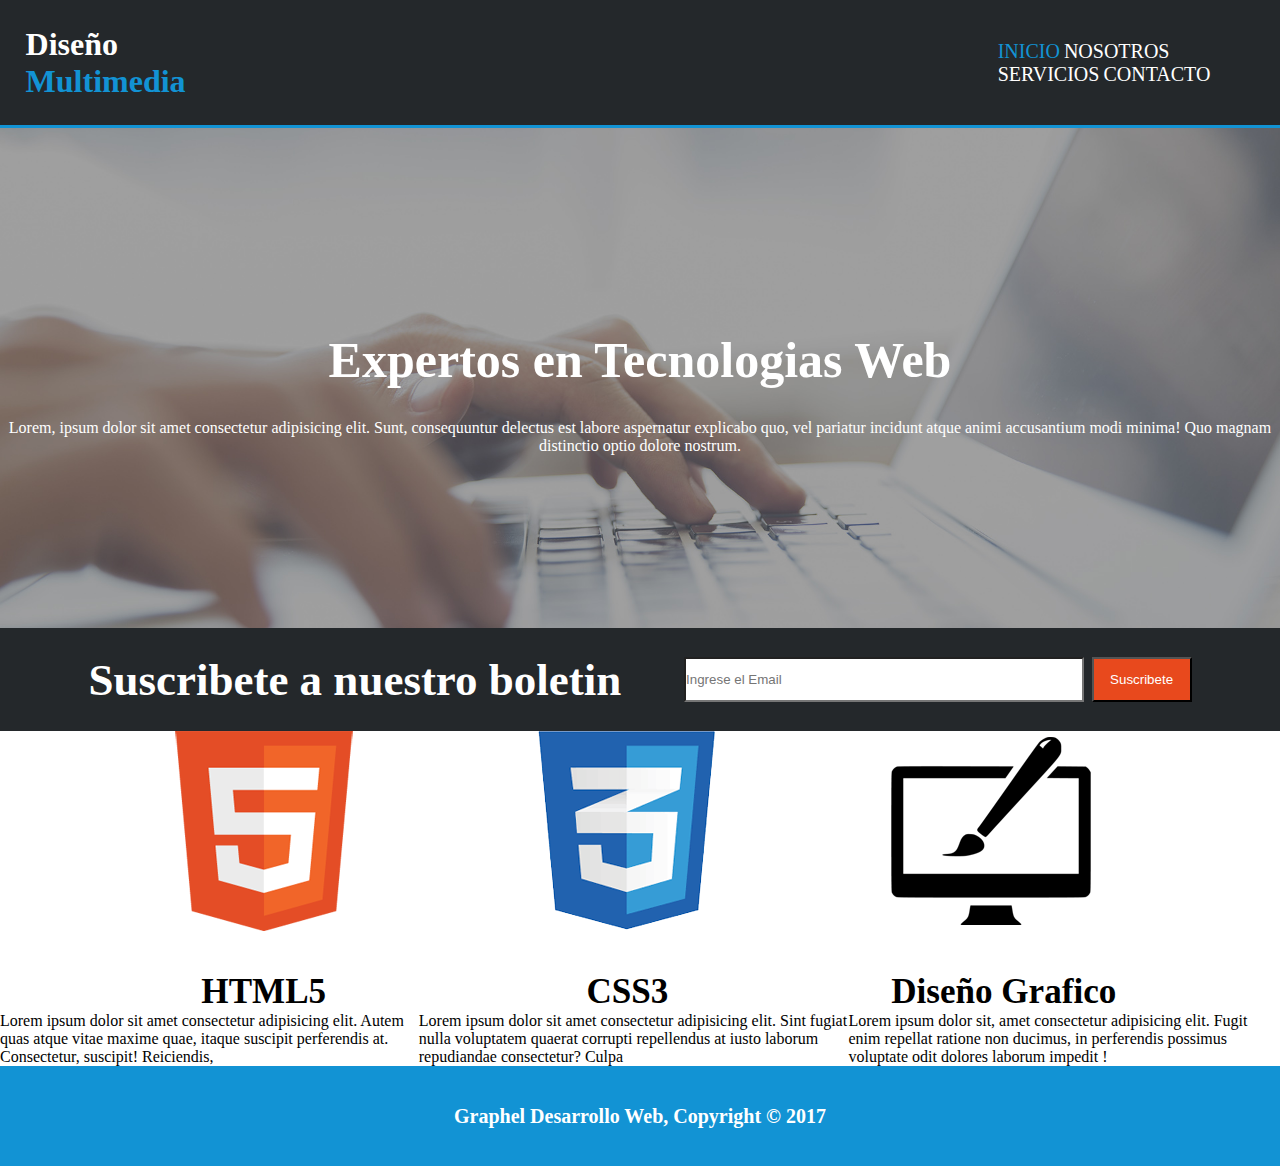
==== index.html @ a353a3c3 "cree el repositorio" ====
<!DOCTYPE html>
<html lang="en">
<head>
    <meta charset="UTF-8">
    <meta http-equiv="X-UA-Compatible" content="IE=edge">
    <meta name="viewport" content="width=device-width, initial-scale=1.0">
    <link rel="stylesheet" href="./css/styles.css">
    <title>Taller</title>
</head>
<body>
    <header>
        <div class="navegacion">
            <h1 class="blanco">Diseño <span class="azul">Multimedia</span></h1>
            <nav>
                <a class="azul" href="/index.html">INICIO</a>
                <a href="/Nosotros.html">NOSOTROS</a>
                <a href="SERVICIOS">SERVICIOS</a>
                <a href="CONTACTO">CONTACTO</a>
            </nav>
        </div>
        <div class="DORDE"></div>
    <section>
        <h2 class="letra">Expertos en Tecnologias Web</h2>
        <p class="p">Lorem, ipsum dolor sit amet consectetur adipisicing elit. Sunt, consequuntur delectus est labore aspernatur explicabo quo, vel pariatur incidunt atque animi accusantium modi minima! Quo magnam distinctio optio dolore nostrum.</p>
    </section>
    <div class="navegacion1">
        <h2 class="blanco" >Suscribete a nuestro boletin</h2>
        <div>
            <input class="ancho" type="text" placeholder="Ingrese el Email">
            <button class="rojo">Suscribete</button>
        </div>
    </div>
        
        <div class="logos">
            <div>
                <img src="/images/logo_html.png" alt="logo de html">
                <br><br>
                <h3>HTML5</h3>
            </div>
            <div>
                <img src="/images/logo_css.png" alt="logo de css">
                <br><br>
                <h3>CSS3</h3>
            </div>
            <div>
                <img src="/images/logo_brush.png" alt="logo de brush">
                <br><br>
                <h3>Diseño Grafico</h3>
            </div>
        </div>

        <div class="escrito">
            <p>Lorem ipsum dolor sit amet consectetur adipisicing elit. Autem quas atque vitae maxime quae, itaque suscipit perferendis at. Consectetur, suscipit! Reiciendis, </p>
            <p>Lorem ipsum dolor sit amet consectetur adipisicing elit. Sint fugiat nulla voluptatem quaerat corrupti repellendus at iusto laborum repudiandae consectetur? Culpa</p>
            <p>Lorem ipsum dolor sit, amet consectetur adipisicing elit. Fugit enim repellat ratione non ducimus, in perferendis possimus voluptate odit dolores laborum impedit !</p>
        </div>
    </header>
    <footer>
        <h4>Graphel Desarrollo Web, Copyright &copy; 2017</h4>
    </footer>
</body>
</html>
---- css/styles.css ----
*{
    margin: 0%;
    padding: 0%;
    box-sizing: border-box;
}

header{
    width: 100%;
}
.navegacion{
    display: flex;
    background-color: #24282b;
    align-items: center;
    gap: 800PX;
    padding: 2%;
    
}
.azul{
    color: #1293d4;
}
.blanco{
    color: white;
}
nav a{
    text-decoration: none;
    color:white;
    gap: 20px;
    font-size: 20px;
    
}
.DORDE{
    border-bottom: solid #1293d4;
}
section{
    display: flex;
    background: url(../images/cabecera.jpg) 0 -100px;
    background-size: cover;
    height: 500px;
    justify-content: center;
    text-align: center;
    flex-direction: column;
}
.letra{
    color: white; 
    font-size: 50px;
    padding: 30px;
}
.p{
    color: white;
}
.navegacion1{
    display: flex;
    background-color: #24282b;
    align-items: center;
    justify-content: space-evenly;
    padding: 2%;
    font-size: 30px;

}
.ancho{
    width: 400px;
    height:  5vh;
    background-color: white;
}
.rojo{
    width: 100px;
    height: 5vh;
    background-color: #e8491d;
    color: white;
}
.logos{
    display: flex;
    align-items: center;
    justify-content: space-evenly;
    font-size: 30px;

}
footer{
    display: flex;
    justify-content: center;
    align-items: center;
    background-color: #1293d4;
    color: white;
    height: 100px;
    font-size: 20px;
}
.escrito{
    display: flex;
    align-items: center;
    justify-content: space-evenly;
}
h3{
    display: flex;
    align-items: center;
    justify-content: space-evenly;
}
.nosotros{
    width: 1000px;
}
.fondo{
    background-color: black;
    color: white;
    width: 1000px;
    height: 100px;
}
.que{
    display: flex;
    align-items: flex-end;
}
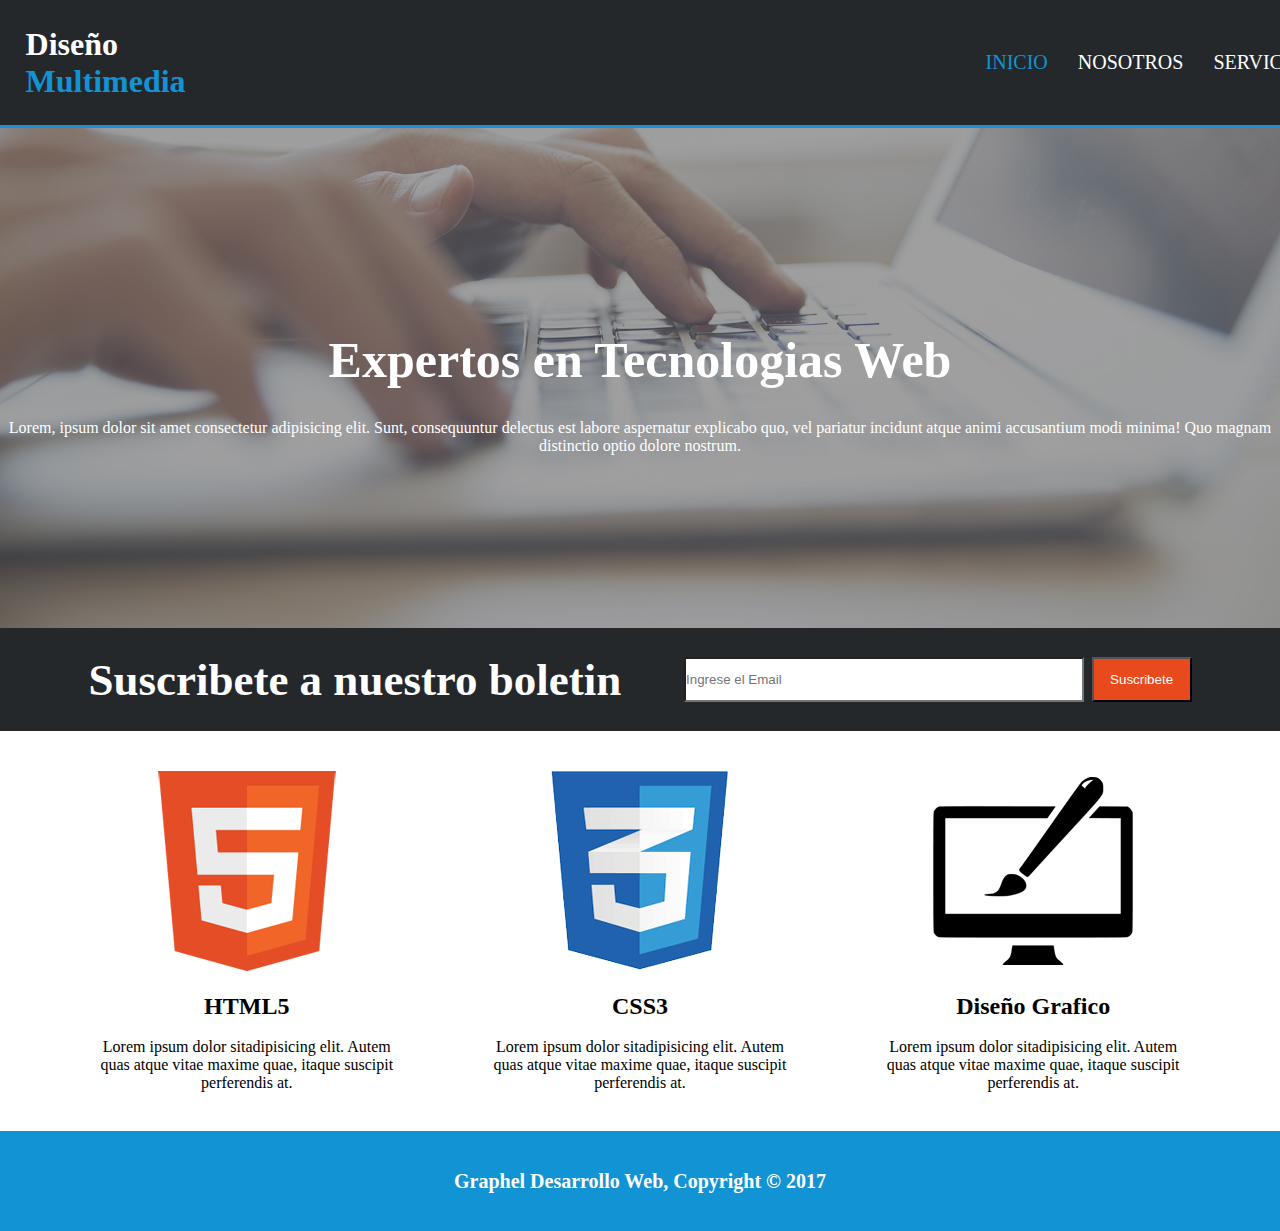
==== commit 4f6ae745: "termine las primeras 2 pajinas" ====
--- a/index.html
+++ b/index.html
@@ -19,9 +19,11 @@
             </nav>
         </div>
         <div class="DORDE"></div>
+    </header>
     <section>
         <h2 class="letra">Expertos en Tecnologias Web</h2>
-        <p class="p">Lorem, ipsum dolor sit amet consectetur adipisicing elit. Sunt, consequuntur delectus est labore aspernatur explicabo quo, vel pariatur incidunt atque animi accusantium modi minima! Quo magnam distinctio optio dolore nostrum.</p>
+        <p>Lorem, ipsum dolor sit amet consectetur adipisicing elit. Sunt, consequuntur delectus est labore aspernatur explicabo quo, vel pariatur incidunt atque animi accusantium modi minima! Quo magnam </p>
+        <p>distinctio optio dolore nostrum.</p>
     </section>
     <div class="navegacion1">
         <h2 class="blanco" >Suscribete a nuestro boletin</h2>
@@ -30,33 +32,37 @@
             <button class="rojo">Suscribete</button>
         </div>
     </div>
-        
-        <div class="logos">
-            <div>
-                <img src="/images/logo_html.png" alt="logo de html">
-                <br><br>
-                <h3>HTML5</h3>
-            </div>
-            <div>
-                <img src="/images/logo_css.png" alt="logo de css">
-                <br><br>
-                <h3>CSS3</h3>
-            </div>
-            <div>
-                <img src="/images/logo_brush.png" alt="logo de brush">
-                <br><br>
-                <h3>Diseño Grafico</h3>
-            </div>
+    <div class="logo">
+        <div class="imagen">
+            <img src="/images/logo_html.png" alt="logo de html">
+            <br><br>
+            <h2>HTML5</h2>
+            <br>
+            <p>Lorem ipsum dolor sitadipisicing elit. Autem </p>
+            <p>quas atque vitae maxime quae, itaque suscipit</p>
+            <p>perferendis at. </p>
         </div>
-
-        <div class="escrito">
-            <p>Lorem ipsum dolor sit amet consectetur adipisicing elit. Autem quas atque vitae maxime quae, itaque suscipit perferendis at. Consectetur, suscipit! Reiciendis, </p>
-            <p>Lorem ipsum dolor sit amet consectetur adipisicing elit. Sint fugiat nulla voluptatem quaerat corrupti repellendus at iusto laborum repudiandae consectetur? Culpa</p>
-            <p>Lorem ipsum dolor sit, amet consectetur adipisicing elit. Fugit enim repellat ratione non ducimus, in perferendis possimus voluptate odit dolores laborum impedit !</p>
+        <div class="imagen">
+            <img src="/images/logo_css.png" alt="logo de css">
+            <br><br>
+            <h2>CSS3</h2>
+            <br>
+            <p>Lorem ipsum dolor sitadipisicing elit. Autem </p>
+            <p>quas atque vitae maxime quae, itaque suscipit</p>
+            <p>perferendis at. </p>
         </div>
-    </header>
+        <div class="imagen">
+            <img src="/images/logo_brush.png" alt="logo de brush">
+            <br><br>
+            <h2>Diseño Grafico</h2>
+            <br>
+            <p>Lorem ipsum dolor sitadipisicing elit. Autem </p>
+            <p>quas atque vitae maxime quae, itaque suscipit</p>
+            <p>perferendis at. </p>
+        </div>
+    </div>
     <footer>
         <h4>Graphel Desarrollo Web, Copyright &copy; 2017</h4>
     </footer>
 </body>
-</html>
+</html>--- a/css/styles.css
+++ b/css/styles.css
@@ -10,10 +10,16 @@
 .navegacion{
     display: flex;
     background-color: #24282b;
+    justify-content: space-evenly;
     align-items: center;
     gap: 800PX;
     padding: 2%;
     
+}
+.navegacion nav{
+    display: flex;
+    justify-content: space-around;
+    gap: 30px;
 }
 .azul{
     color: #1293d4;
@@ -33,20 +39,18 @@
 }
 section{
     display: flex;
-    background: url(../images/cabecera.jpg) 0 -100px;
+    background: url(../images/cabecera.jpg) 0 -300px;
     background-size: cover;
     height: 500px;
     justify-content: center;
     text-align: center;
     flex-direction: column;
+    color: white;
 }
 .letra{
     color: white; 
     font-size: 50px;
     padding: 30px;
-}
-.p{
-    color: white;
 }
 .navegacion1{
     display: flex;
@@ -68,12 +72,14 @@
     background-color: #e8491d;
     color: white;
 }
-.logos{
+.logo{
     display: flex;
+    justify-content: space-evenly;
     align-items: center;
-    justify-content: space-evenly;
-    font-size: 30px;
-
+    height: 400px;
+}
+.imagen{
+    text-align: center;
 }
 footer{
     display: flex;
@@ -86,24 +92,51 @@
 }
 .escrito{
     display: flex;
-    align-items: center;
+    flex-direction: row;
+    justify-content: space-evenly;
+    font-size: 20px;
+}
+.mover{
+    display: flex;
+    flex-direction: row;
+    justify-content: space-around;
+    font-size: 20px;
+}
+.fondo{
+    background-color: #35424a;
+    color: white;
+    width: 1000px;
+    height: 190px;
+    padding: 2%;
+    font-size: 20px;
+}
+.hacemos{
+    color: white;
+    background-color: black;
+}
+.h{
+    display: flex;
+    justify-content: space-between;
+}
+.nosotros{
+    display: flex;
     justify-content: space-evenly;
 }
-h3{
+
+.contenedor1{
     display: flex;
-    align-items: center;
-    justify-content: space-evenly;
-}
-.nosotros{
-    width: 1000px;
-}
-.fondo{
-    background-color: black;
+    flex-direction: column;
+    background-color: #35424a;
     color: white;
-    width: 1000px;
-    height: 100px;
+    padding: 3%;
+    height: 200px;
+    font-size: 20px;
+    width: 500px;
 }
 .que{
     display: flex;
-    align-items: flex-end;
+    flex-direction: column;
+    width: 1000px;
+    font-size: 20px;
+    gap: 20px;
 }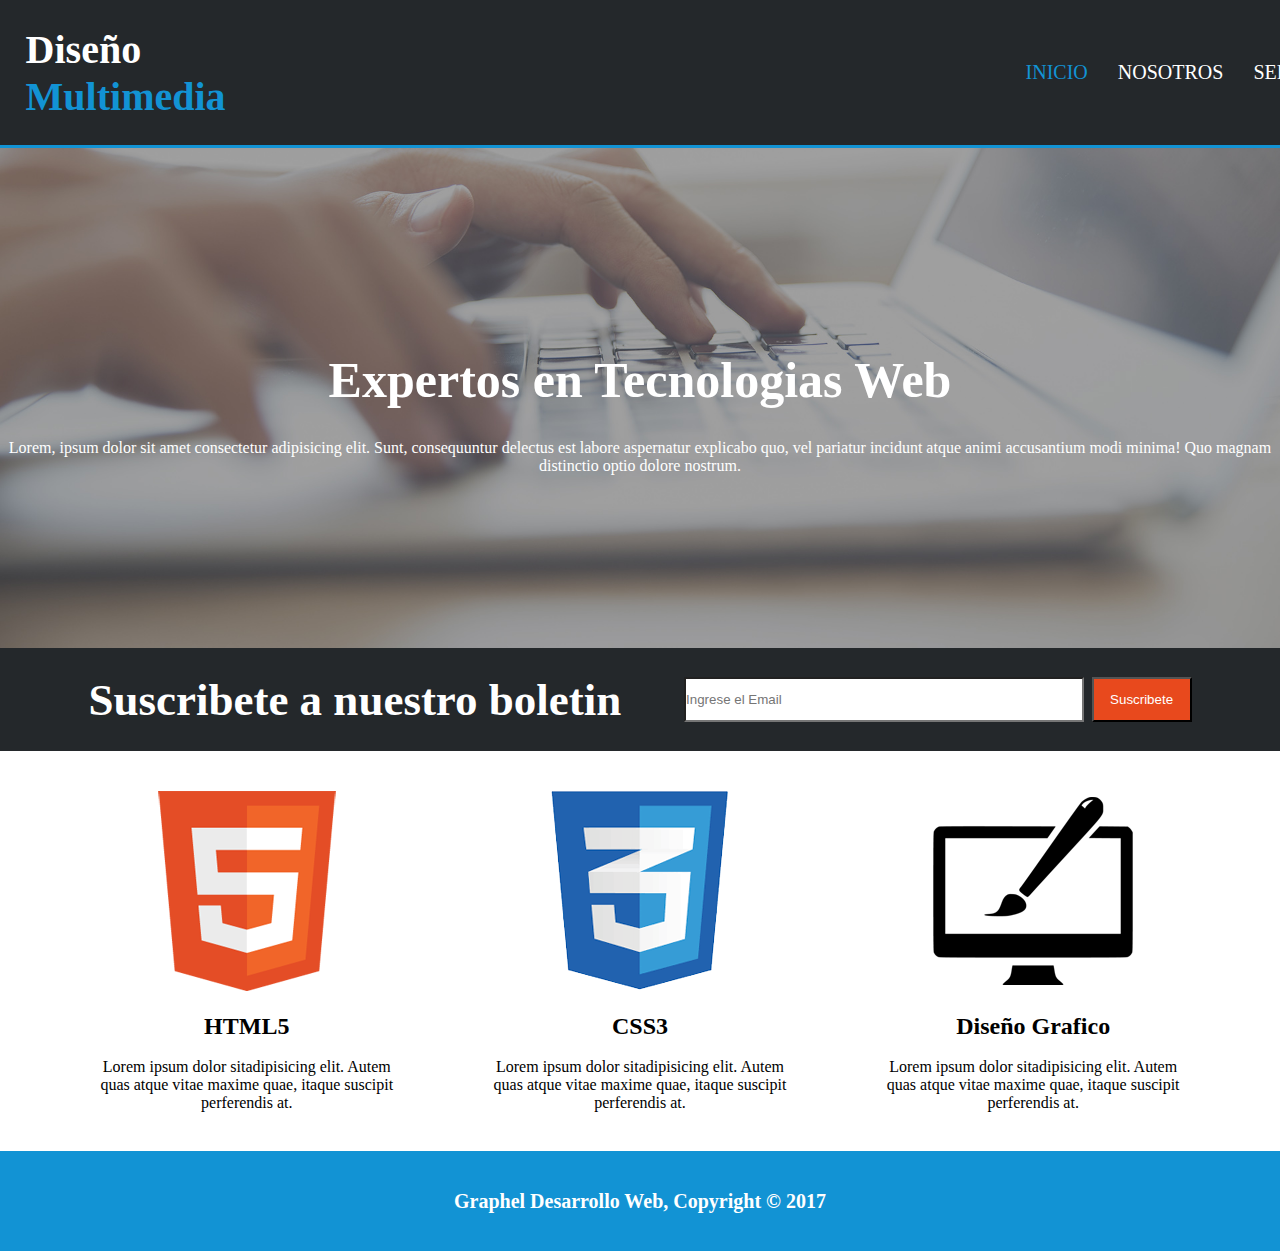
==== commit f538476a: "termine la pagina" ====
--- a/index.html
+++ b/index.html
@@ -14,8 +14,8 @@
             <nav>
                 <a class="azul" href="/index.html">INICIO</a>
                 <a href="/Nosotros.html">NOSOTROS</a>
-                <a href="SERVICIOS">SERVICIOS</a>
-                <a href="CONTACTO">CONTACTO</a>
+                <a href="/Servicios.html">SERVICIOS</a>
+                <a href="/Contacto.html">CONTACTO</a>
             </nav>
         </div>
         <div class="DORDE"></div>
--- a/css/styles.css
+++ b/css/styles.css
@@ -6,6 +6,9 @@
 
 header{
     width: 100%;
+}
+h1{
+    font-size: 40px;
 }
 .navegacion{
     display: flex;
@@ -65,6 +68,11 @@
     width: 400px;
     height:  5vh;
     background-color: white;
+}
+.rojo1{
+    background-color: #e8491d;
+    width: 1000px;
+    height: 40px;
 }
 .rojo{
     width: 100px;
@@ -139,4 +147,48 @@
     width: 1000px;
     font-size: 20px;
     gap: 20px;
+}
+.servicios{
+    display: flex;
+    justify-content: space-evenly;
+}
+.que1{
+    display: flex;
+    flex-direction: column;
+    width: 1000px;
+    font-size: 20px;
+    gap: 20px;
+}
+.fondos{
+    background-color: #e6e6e6;
+    width: 1000px;
+    height: 250px;
+    padding: 20px;
+    border-color: black;
+}
+.contacto{
+    display: flex;
+    justify-content: space-evenly;
+}
+.que2{
+    display: flex;
+    flex-direction: column;
+    width: 1000px;
+    font-size: 20px;
+    gap: 20px;
+}
+.formulario{
+    width: 100px;
+}
+.formato{
+    width: 1000px;
+    height: 40px;
+}
+.mensaje{
+    width: 1000px;
+    height: 200px;
+}
+.mapa{
+    height: 400px;
+    width: 500px;
 }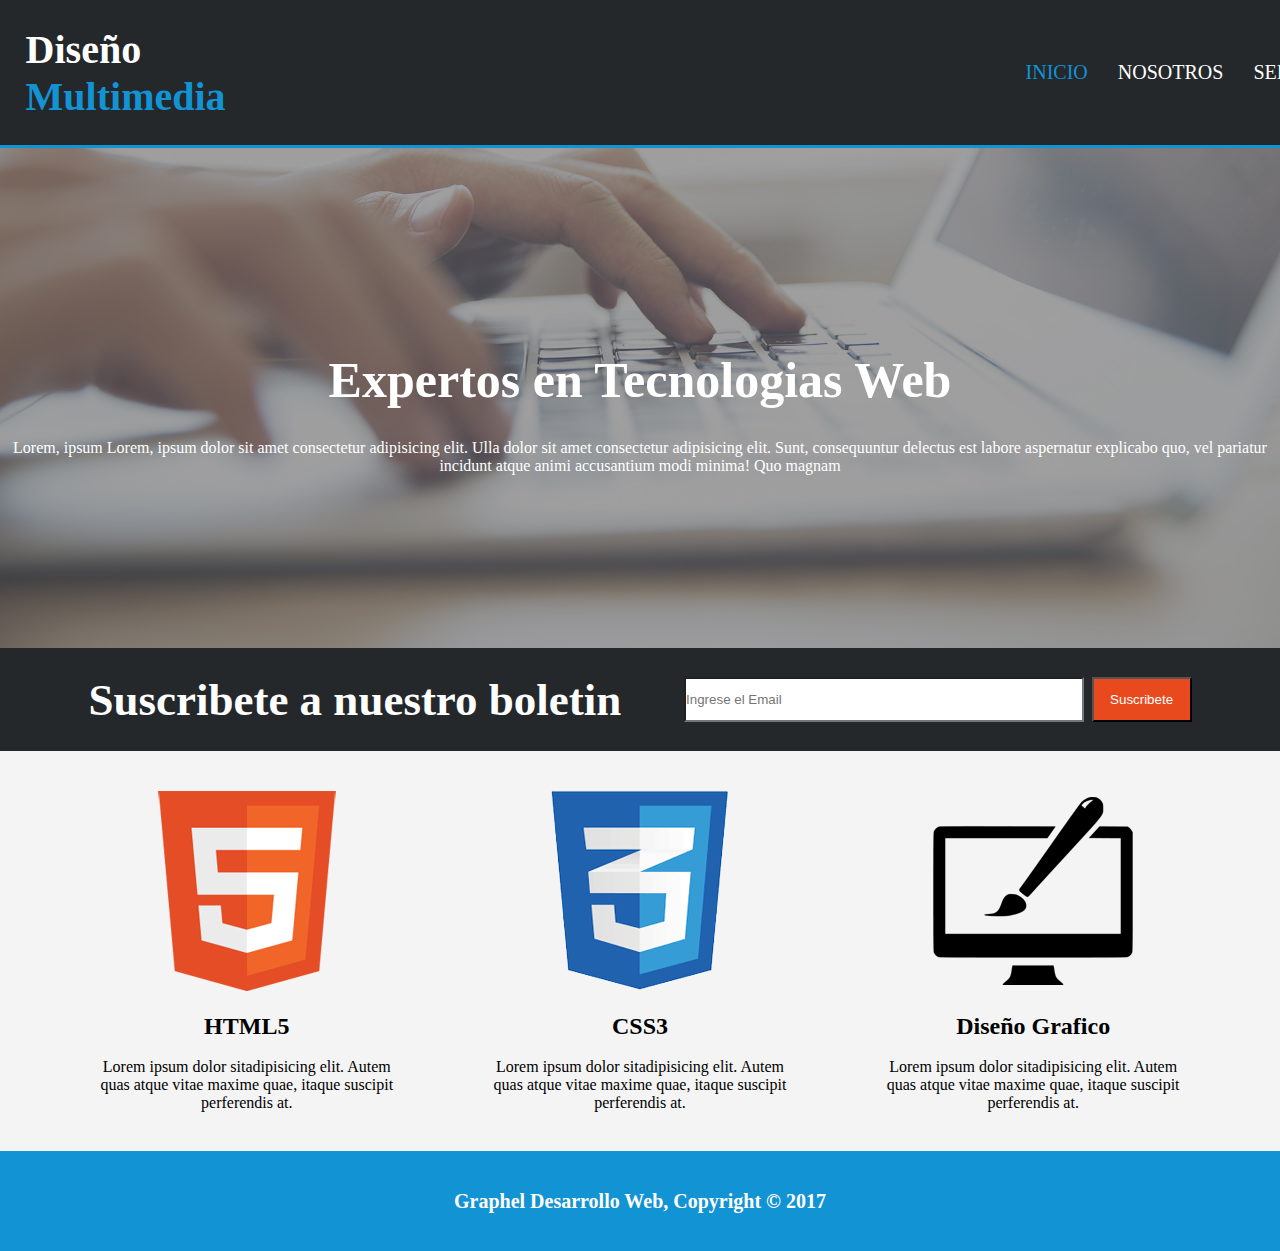
==== commit 87aaf115: "termine el diseño responsivo" ====
--- a/index.html
+++ b/index.html
@@ -22,8 +22,7 @@
     </header>
     <section>
         <h2 class="letra">Expertos en Tecnologias Web</h2>
-        <p>Lorem, ipsum dolor sit amet consectetur adipisicing elit. Sunt, consequuntur delectus est labore aspernatur explicabo quo, vel pariatur incidunt atque animi accusantium modi minima! Quo magnam </p>
-        <p>distinctio optio dolore nostrum.</p>
+        <p class="letra1">Lorem, ipsum Lorem, ipsum dolor sit amet consectetur adipisicing elit. Ulla dolor sit amet consectetur adipisicing elit. Sunt, consequuntur delectus est labore aspernatur explicabo quo, vel pariatur incidunt atque animi accusantium modi minima! Quo magnam </p>
     </section>
     <div class="navegacion1">
         <h2 class="blanco" >Suscribete a nuestro boletin</h2>
@@ -34,7 +33,7 @@
     </div>
     <div class="logo">
         <div class="imagen">
-            <img src="/images/logo_html.png" alt="logo de html">
+            <img class="img" src="/images/logo_html.png" alt="logo de html">
             <br><br>
             <h2>HTML5</h2>
             <br>
@@ -43,7 +42,7 @@
             <p>perferendis at. </p>
         </div>
         <div class="imagen">
-            <img src="/images/logo_css.png" alt="logo de css">
+            <img class="img" src="/images/logo_css.png" alt="logo de css">
             <br><br>
             <h2>CSS3</h2>
             <br>
@@ -52,7 +51,7 @@
             <p>perferendis at. </p>
         </div>
         <div class="imagen">
-            <img src="/images/logo_brush.png" alt="logo de brush">
+            <img class="img" src="/images/logo_brush.png" alt="logo de brush">
             <br><br>
             <h2>Diseño Grafico</h2>
             <br>
--- a/css/styles.css
+++ b/css/styles.css
@@ -73,6 +73,7 @@
     background-color: #e8491d;
     width: 1000px;
     height: 40px;
+    color: white;
 }
 .rojo{
     width: 100px;
@@ -85,6 +86,7 @@
     justify-content: space-evenly;
     align-items: center;
     height: 400px;
+    background-color: #f4f4f4;
 }
 .imagen{
     text-align: center;
@@ -129,6 +131,7 @@
 .nosotros{
     display: flex;
     justify-content: space-evenly;
+    background-color: #f4f4f4;
 }
 
 .contenedor1{
@@ -151,6 +154,7 @@
 .servicios{
     display: flex;
     justify-content: space-evenly;
+    background-color: #f4f4f4;
 }
 .que1{
     display: flex;
@@ -169,6 +173,7 @@
 .contacto{
     display: flex;
     justify-content: space-evenly;
+    background-color: #f4f4f4;
 }
 .que2{
     display: flex;
@@ -177,6 +182,7 @@
     font-size: 20px;
     gap: 20px;
 }
+
 .formulario{
     width: 100px;
 }
@@ -191,4 +197,426 @@
 .mapa{
     height: 400px;
     width: 500px;
+}
+@media(max-width:850px) {
+    .letra1{
+        padding: 0 100px 0 100px;
+    }
+    h1{
+        font-size: 30px;
+    }
+    .navegacion{
+        height: 100px;
+        padding: 2%;
+        gap: 40px;
+    }
+    .navegacion nav{
+        gap: 30px;
+    }
+    nav a{
+        gap: 20px;
+        font-size: 20px;
+    }
+    section{
+        background: url(../images/cabecera.jpg) 0 -100px;
+        background-size: cover;
+        height: 400px;
+    }
+    .letra{
+        font-size: 40px;
+        padding: 20px;
+    }
+    .navegacion1{
+        padding: 2%;
+        font-size: 25px;
+    
+    }
+    .ancho{
+        width: 190px;
+        height:  5vh;
+    }
+    .rojo1{
+        width: 500px;
+        height: 40px;
+    }
+    .rojo{
+        width: 90px;
+        height: 5vh;
+    }
+    .logo{
+        height: 400px;
+    }
+    p{
+        font-size:14px;
+    }
+    .img{
+        width: 150px;
+    }
+    h2{
+        font-size:20px;
+    }
+    footer{
+        height: 50px;
+        font-size: 20px;
+    }
+    .escrito{
+        font-size: 20px;
+    }
+    .mover{
+        font-size: 20px;
+    }
+    .fondo{
+        width: 500px;
+        height: 190px;
+        padding: 2%;
+        font-size: 15px;
+    }
+    .nosotros{
+        background-color: #f4f4f4;
+    }
+    
+    .contenedor1{
+        padding: 3%;
+        height: 200px;
+        font-size: 20px;
+        width: 250px;
+    }
+    .que{
+        width: 500px;
+        font-size: 20px;
+    }
+    .que1{
+        width: 500px;
+        font-size: 20px;
+        gap: 20px;
+    }
+    .fondos{
+        width: 500px;
+        height: 200px;
+        padding: 20px;
+    }
+    .que2{
+        width: 500px;
+        font-size: 20px;
+        gap: 20px;
+    }
+    .formulario{
+        width: 100px;
+    }
+    .formato{
+        width: 500px;
+        height: 40px;
+    }
+    .mensaje{
+        width: 500px;
+        height: 150px;
+    }
+    .mapa{
+        height: 200px;
+        width: 250px;
+    }
+    
+}
+@media(max-width:600px) {
+    .letra1{
+        padding: 0 70px 0 70px;
+    }
+    h1{
+        font-size: 25px;
+    }
+    .navegacion{
+        height: 100px;
+        padding: 2%;
+        gap: 20px;
+    }
+    .navegacion nav{
+        gap: 20px;
+    }
+    .azul{
+        color: #1293d4;
+    }
+    .blanco{
+        color: white;
+    }
+    nav a{
+        text-decoration: none;
+        color:white;
+        gap: 20px;
+        font-size: 20px;
+        
+    }
+    .DORDE{
+        border-bottom: solid #1293d4;
+    }
+    section{
+        background: url(../images/cabecera.jpg);
+        background-size: cover;
+        height: 300px;
+    }
+    .letra{
+        color: white; 
+        font-size: 30px;
+        padding: 20px;
+    }
+    .navegacion1{
+        display: flex;
+        background-color: #24282b;
+        align-items: center;
+        justify-content: space-evenly;
+        padding: 2%;
+        font-size: 25px;
+    
+    }
+    .ancho{
+        width: 190px;
+        height:  5vh;
+        background-color: white;
+    }
+    .rojo1{
+        background-color: #e8491d;
+        width: 300px;
+        height: 30px;
+        color: white;
+    }
+    .rojo{
+        width: 90px;
+        height: 5vh;
+        background-color: #e8491d;
+        color: white;
+    }
+    .logo{
+        display: flex;
+        justify-content: space-evenly;
+        align-items: center;
+        height: 320px;
+    }
+    p{
+        font-size:14px;
+    }
+    .img{
+        width: 130px;
+    }
+    h2{
+        font-size:20px;
+    }
+    .imagen{
+        text-align: center;
+    }
+    footer{
+        height: 40px;
+        font-size: 15px;
+    }
+    .escrito{
+        font-size: 20px;
+    }
+    .mover{
+        font-size: 20px;
+    }
+    .fondo{
+        width: 300px;
+        height: 260px;
+        padding: 2%;
+        font-size: 15px;
+    }
+    .hacemos{
+        color: white;
+        background-color: black;
+    }
+    .h{
+        display: flex;
+        justify-content: space-between;
+    }
+    
+    .contenedor1{
+        height: 200px;
+        font-size: 20px;
+        width: 250px;
+    }
+    .que{
+        width: 300px;
+        font-size: 20px;
+    }
+    .que1{
+        width: 500px;
+        font-size: 20px;
+        gap: 20px;
+    }
+    .fondos{
+        width: 300px;
+        height: 200px;
+        padding: 15px;
+    }
+    .que2{
+        width: 500px;
+        font-size: 20px;
+        gap: 20px;
+    }
+    .formato{
+        width: 300px;
+        height: 30px;
+    }
+    .mensaje{
+        width: 300px;
+        height: 120px;
+    }
+    .mapa{
+        height: 200px;
+        width: 250px;
+    }
+
+
+}
+@media(max-width:360px) {
+    header{
+        width: 100%;
+    }
+    .letra1{
+        padding: 0 30px 0 30px;
+    }
+    h1{
+        font-size: 30px;
+    }
+    .navegacion{
+        display: flex;
+        flex-direction: column;
+        background-color: #24282b;
+        height: 100px;
+        padding: 2%;
+    }
+    nav a{
+        font-size: 15px;
+        
+    }
+    .DORDE{
+        border-bottom: solid #1293d4;
+    }
+    section{
+        background: url(../images/cabecera.jpg);
+        background-size: cover;
+        height: 200px;
+    }
+    .letra{
+        color: white; 
+        font-size: 25px;
+        padding: 10px;
+    }
+    .navegacion1{
+        display: flex;
+        background-color: #24282b;
+        align-items: center;
+        justify-content: space-evenly;
+        padding: 2%;
+        font-size: 25px;
+    
+    }
+    .ancho{
+        width: 190px;
+        height:  5vh;
+        background-color: white;
+    }
+    .rojo1{
+        width: 300px;
+        height: 30px;
+    }
+    .rojo{
+        width: 90px;
+        height: 5vh;
+        background-color: #e8491d;
+        color: white;
+    }
+    .logo{
+        flex-direction: column;
+        height: 1000px;
+    }
+    p{
+        font-size:14px;
+    }
+    .img{
+        width: 150px;
+    }
+    h2{
+        font-size:20px;
+    }
+    footer{
+        height: 50px;
+        font-size: 15px;
+    }
+    .escrito{
+        display: flex;
+        flex-direction: row;
+        justify-content: space-evenly;
+        font-size: 20px;
+    }
+    .mover{
+        display: flex;
+        flex-direction: row;
+        justify-content: space-around;
+        font-size: 20px;
+    }
+    .fondo{
+        width: 300px;
+        height: 250px;
+        padding: 2%;
+        font-size: 15px;
+    }
+    .hacemos{
+        color: white;
+        background-color: black;
+    }
+    .h{
+        display: flex;
+        justify-content: space-between;
+    }
+    .nosotros{
+        flex-direction: column;
+        align-items: center;
+    }
+    
+    .contenedor1{
+        padding: 3%;
+        height: 160px;
+        font-size: 20px;
+        width: 300px;
+    }
+    .que{
+        width: 300px;
+        font-size: 20px;
+    }
+    .servicios{
+        flex-direction: column;
+        align-items: center;
+    }
+    .que1{
+        width: 300px;
+        font-size: 20px;
+        gap: 20px;
+    }
+
+    .fondos{
+        width: 300px;
+        height: 250px;
+        padding: 20px;
+        border-color: black;
+    }
+    .contacto{
+        flex-direction: column;
+        align-items: center;
+    }
+    .que2{
+        width: 300px;
+        font-size: 20px;
+    }
+    .formato{
+        width: 300px;
+        height: 30px;
+    }
+    .mensaje{
+        width: 300px;
+        height: 100px;
+    }
+    .mapa{
+        height: 200px;
+        width: 300px;
+    }
+    
 }